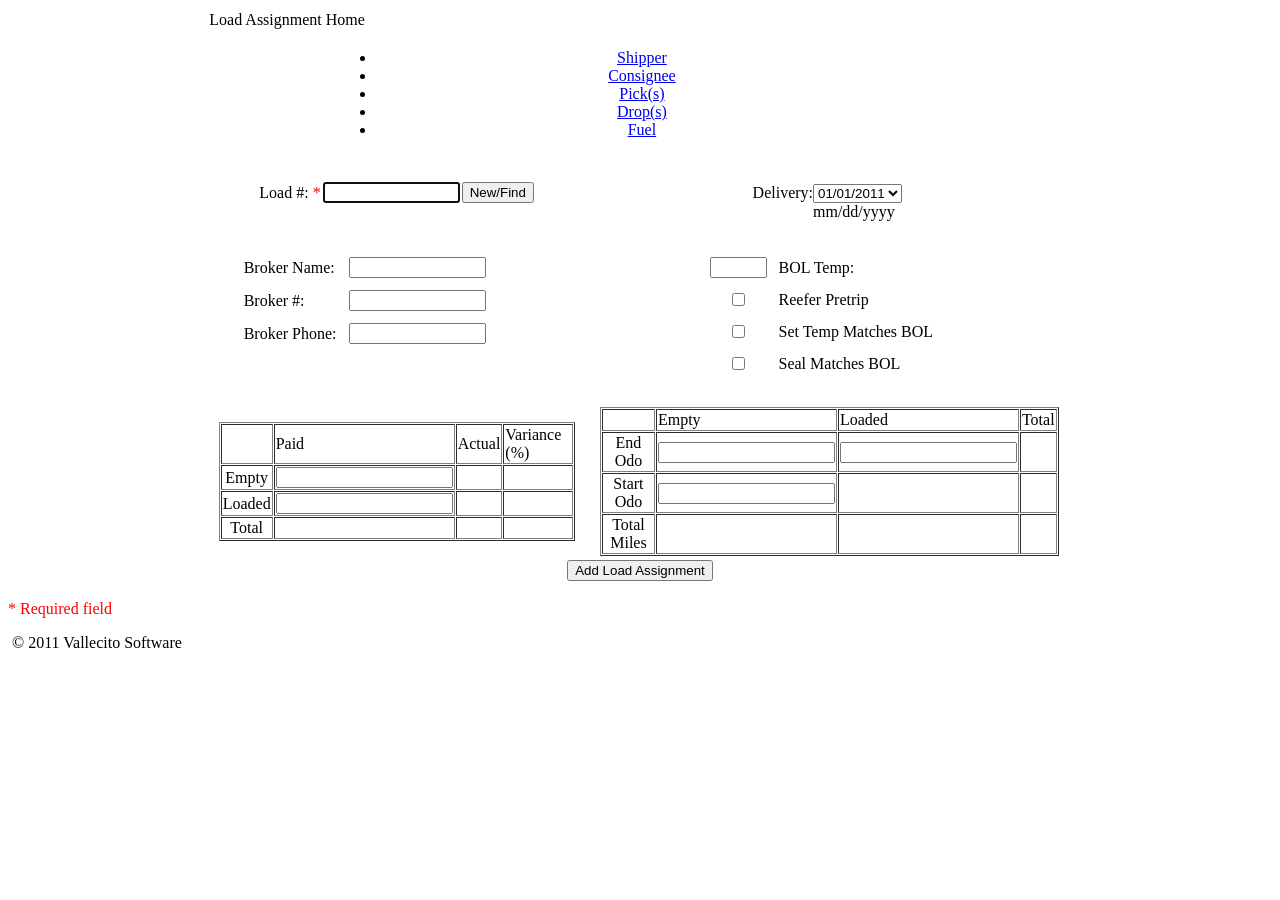
==== LoadAssignment00.html @ ed7b1e9a "Refactor with some OO" ====
<!doctype html>
<!-- Modified on Jun 06, 2014 12:34:00 PM  -->
<!-- Modified on Jun 05, 2014 17:20:00 PM  -->
<!-- Modified on Apr 26, 2014 08:10:00 PM  -->
<!-- Modified on Mar 16, 2014 11:38:14 PM  -->
<!-- Modified on Jan 29, 2014 11:38:14 AM  -->
<!-- Created on Apr 26, 2011 2:48:54 PM    -->
<html lang="en-US">
  <head>
    <title>Load Assignment</title>
    <meta charset="UTF-8"/>
    <link rel="stylesheet" type="text/css" href="css/loadassignmentstyle.css" />
    <script type="text/javascript" src="javascript/jquery-2.1.1.js"></script>
    <script type="text/javascript" src="javascript/LoadAssignment00.js"></script>
    <script type="text/javascript">
      
    </script>
  </head>
  <body>
<!--    <form id="loadForm" action="LoadAction00.php" method="post">    -->
<!--    <form id="loadForm" action="#" method="post">    -->
      <table id="mainTable" border="0" align="center">
        <tr><td colspan="6" id="pageTitle">Load Assignment Home</td></tr>
        <tr>
          <td colspan="1">&nbsp;</td>
          <td align="center" colspan="4">
            <div class="menubar">
              <ul>
                <li><a id="shipperPage" href="pagedloadassignment01.html" tabindex="17">Shipper</a></li>
                <li><a id="consigneePage" href="pagedloadassignment02.html" tabindex="18">Consignee</a></li>
                <li><a id="pickPage" href="pagedloadassignment03.html" tabindex="19">Pick(s)</a></li>
                <li><a id="dropPage" href="pagedloadassignment04.html" tabindex="20">Drop(s)</a></li>
                <li><a id="fuelPage" href="pagedloadassignment05.html" tabindex="21">Fuel</a></li>
              </ul>
            </div>
          </td>
          <td colspan="1">&nbsp;</td>
        </tr>
        <tr>
          <td>&nbsp;</td><td>&nbsp;</td><td>&nbsp;</td>
          <td>&nbsp;</td><td>&nbsp;</td><td>&nbsp;</td>
        </tr>
        <tr>
          <td align="left" colspan="3">
            <table border="0" align="center" cellpadding="1" cellspacing="0">
              <tr>
                <td align="left">Load &#35;:&nbsp;<font color="red" font-size="3em">*</font></td>
                <td align="left">
                  <input id="ldNumber" type="text" size="15" name="loadNumber" tabindex="1" autofocus >
            <!--             onblur="localDataStore.init(validateLoadNumber(this))" -->
                </td>
                <td align="center">
                  <input id="loadAction" type="hidden" name="loadActionFlag" value="new" />
                  <input id="loadStartDate" type="hidden" name="loadStartDate" />
                  <input id="submitButton1" type="button" name="actionButton1" value="New/Find" tabindex="2" />
                </td>
              </tr>
              <tr>
                <td>&nbsp;</td><td>&nbsp;</td><td>&nbsp;</td>
              </tr>
            </table>
          </td>
          <td colspan="3" align="center">
            <table border="0" cellpadding="0" cellspacing="0">
              <tr>
                <td align="left" valign="top">Delivery:</td>
                <td align="left">
                  <select id="selectDayOpts" name="loadDeliveryDate" tabindex="3" >
                    <option value="01/01/2011">01/01/2011</option>
                    <option value="01/02/2011">01/02/2011</option>
                    <option value="01/03/2011">01/03/2011</option>
                    <option value="01/04/2011">01/04/2011</option>
                    <option value="01/05/2011">01/05/2011</option>
                    <option value="01/06/2011">01/06/2011</option>
                    <option value="01/07/2011">01/07/2011</option>
                  </select>
                </td>
                <td>&nbsp;</td>
              </tr>
              <tr>
                <td>&nbsp;</td>
                <td align="left">mm/dd/yyyy</td>
                <td>&nbsp;</td>
              </tr>
            </table>
          </td>
          <tr>
            <td align="center" colspan="6">&nbsp;</td>
          </tr>
        </tr>
        <tr>
          <td align="left" colspan="3">
            <table border="0" align="center" cellpadding="5">
              <tr>
                <td>Broker Name:</td>
                <td>
                  <input id="brokerName" type="text" size="15" name="brokerName" tabindex="4" />
                </td>
                <td>&nbsp;</td><td>&nbsp;</td><td>&nbsp;</td><td>&nbsp;</td>
              </tr>
              <tr>
                <td>Broker #:</td>
                <td>
                  <input id="brokerLoadID" type="text" size="15" name="brokerLoadID" tabindex="5" />
                </td>
                <td>&nbsp;</td><td>&nbsp;</td><td>&nbsp;</td><td>&nbsp;</td>
              </tr>
              <tr>
                <td>Broker Phone:</td>
                <td>
                  <input id="brokerPhone" type="text" size="15" name="brokerPhone" tabindex="6" />
                </td>
                <td>&nbsp;</td><td>&nbsp;</td><td>&nbsp;</td><td>&nbsp;</td>
              </tr>
              <tr>
                <td>&nbsp;</td><td>&nbsp;</td><td>&nbsp;</td><td>&nbsp;</td><td>&nbsp;</td><td>&nbsp;</td>
              </tr>
            </table>
          </td>
          <td colspan="3" align="center">
            <table border="0" cellpadding="5">
              <tr>
                <td>
                  <input id="LoadTemp" type="text" size="5" name="loadTemp" tabindex="7" />
                </td>
                <td align="left">BOL Temp:</td>
                <td>&nbsp;</td>
              </tr>
              <tr>
                <td align="center">
                  <input id="preTripped" type="checkbox" name="reeferPretripped" value="preTripped" tabindex="8" /></td>
                <td align="left">Reefer Pretrip</td>
                <td>&nbsp;</td>
              </tr>
              <tr>
                <td align="center">
                  <input id="tempMatches" type="checkbox" name="tempMatches" value="tempChecked" tabindex="9" /></td>
                <td align="left">Set Temp Matches BOL</td>
                <td>&nbsp;</td>
              </tr>
              <tr>
                <td align="center">
                  <input id="sealMatches" type="checkbox" name="sealMatches" value="sealChecked" tabindex="10" /></td>
                <td align="left">Seal Matches BOL</td>
                <td>&nbsp;</td>
              </tr>
            </table>
          </td>
        </tr>
        <tr>
          <td align="center" colspan="6">&nbsp;</td>
        </tr>
        <tr>
          <td align="center" colspan="3">
            <table border="1" cellspacing="1" cellpadding"3" width="95%">
              <tr>
                <td class="emptyCell">&nbsp;</td>
                <td class="titleCell">Paid</td>
                <td class="titleCell">Actual</td>
                <td class="titleCell">Variance (%)</td>
              </tr>
              <tr>
                <td class="titleCell" align="center">Empty</td>
                <td align="center">
                  <input id="eP" type="number" name="emptyPaid" class="dataCell" tabindex="11" 
                        onblur="if( parseInt(eP.value) && parseInt(lP.value) ) {
                                  totalPaid.value=(parseInt(eP.value)+parseInt(lP.value)).toString();}">
                </td>
                <td class="computedCell" align="center">
                  <output id="emptyActual" for="bOdoE eOdoE" type="number" class="dataCell" name="emptyActual"></output>
                </td>
                <td class="computedCell" align="center">
                  <output id="emptyVariance" for="" type="number" class="dataCell" name="emptyVariance"></output>
                </td>
              </tr>
              <tr>
                <td class="titleCell" align="center">Loaded</td>
                <td align="center">
                  <input id="lP" type="number" class="dataCell"  name="loadedPaid" tabindex="12" 
                         onblur="if(parseInt(eP.value) && parseInt(lP.value)) {
                                   totalPaid.value=(parseInt(eP.value)+parseInt(lP.value)).toString();}" >
                </td>
                <td class="computedCell" align="center">
                  <output id="loadedActual" for="eOdoE eOdoL" type="number" class="dataCell" name="loadedActual" ></output>
                </td>
                <td class="computedCell" align="center">
                  <output id="loadedVariance" type="number" class="dataCell" name="loadedVariance" ></output>
                </td>
              </tr>
              <tr>
                <td class="titleCell" align="center">Total</td>
                <td class="computedCell" align="center">
                  <output id="totalPaid" for="eP lP" type="number" class="dataCell"  name="totalPaid"></output>
                </td>
                <td class="computedCell" align="center">
                  <output id="totalActual" for="bOdoE eOdoE eOdoL" type="number" class="dataCell"  name="totalActual" ></output>
                </td>
                <td class="computedCell" align="center">
                  <output id="totalVariance" for="bOdoE eOdoL" type="number" class="dataCell" name="totalVariance" ></output>
                </td>
              </tr>
            </table>
          </td>
          <td align="center" colspan="3">
            <table border="1" cellspacing="1" cellpadding"3" width="95%">
              <tr>
                <td class="emptyCell">&nbsp;</td>
                <td class="titleCell">Empty</td>
                <td class="titleCell">Loaded</td>
                <td class="titleCell">Total</td>
              </tr>
              <tr>
                <td class="titleCell" align="center">End Odo</td>
                <td align="center">
                  <input id="eOdoE" type="number" class="dataCell" name="endingEmpty" tabindex="14" 
                         onblur="if(parseInt(eOdoE.value) && parseInt(bOdoE.value)) {
                                    totalEmptyMiles.value=(parseInt(eOdoE.value)-parseInt(bOdoE.value)).toString(); 
                                    beginingLoaded.value=eOdoE.value.toString();
                                    emptyActual.value=(parseInt(eOdoE.value)-parseInt(bOdoE.value)).toString();
                                    var perCentage=((parseInt(emptyActual.value)-
                                                     parseInt(emptyPaid.value))/parseInt(emptyPaid.value))*100.0;
                                    emptyVariance.value=perCentage.toFixed(2); }">
                </td>
                <td align="center">
                  <input id="eOdoL" type="number" class="dataCell" name="endingLoaded" tabindex="15" 
                         onblur="if(parseInt(eOdoE.value) && parseInt(eOdoL.value)) {
                                    totalLoadedMiles.value=(parseInt(eOdoL.value)-parseInt(eOdoE.value)).toString();
                                    loadedActual.value=totalLoadedMiles.value.toString();
                                    totalActual.value=(parseInt(eOdoL.value)-parseInt(bOdoE.value)).toString();
                                    totalMiles.value=totalActual.value;
                                    var perCentage=((parseInt(loadedActual.value)-
                                                     parseInt(loadedPaid.value))/parseInt(loadedPaid.value))*100.0;
                                    loadedVariance.value=perCentage.toFixed(2);
                                    perCentage=((parseInt(totalActual.value)-
                                                 parseInt(totalPaid.value))/parseInt(totalPaid.value))*100.0;
                                    totalVariance.value=perCentage.toFixed(2); }" >
                </td>
                <td class="emptyCell">&nbsp;</td>
              </tr>
              <tr>
                <td class="titleCell" align="center">Start Odo</td>
                <td align="center">
                  <input id="bOdoE" type="number" class="dataCell" name="beginingEmpty" tabindex="13">
                </td>
                <td class="computedCell" align="center">
                  <output id="beginingLoaded" for"eE" type="number" class="dataCell" name="beginningLoaded"></output>
                </td>
                <td class="emptyCell">&nbsp;</td>
              </tr>
              <tr>
                <td class="titleCell" align="center">Total Miles</td>
                <td class="computedCell" align="center">
                  <output id="totalEmptyMiles" for="bOdoE eOdoE" type="text" class="dataCell" name="totalEmptyMiles" ></output>
                </td>
                <td class="computedCell" align="center">
                  <output id="totalLoadedMiles" for="eOdoE eOdoL" type="text" class="dataCell" name="totalLoadedMiles" ></output>
                </td>
                <td class="computedCell" align="center"l>
                  <output id="totalMiles" for="bOdoE eOdoL" type="text" class="dataCell" name="totalMiles" ></output>
                </td>
              </tr>
            </table>
          </td>
        </tr>
        <tr>
          <td colspan="6" align="center">
             <input id="submitButton2" type="button" name="actionButton2" value="Add Load Assignment" tabindex="16" />
          </td>
        </tr>
      </table>
<!--    </form>    -->
    <p><font color="red" font-size="1em">*&nbsp;Required field</font></p>
    <p id="cright">&nbsp;&copy;&nbsp;2011&nbsp;Vallecito Software</p>
<!--    <script type="text/javascript">
      localDataStore.init(); 
    </script>    -->
  </body>
</html>
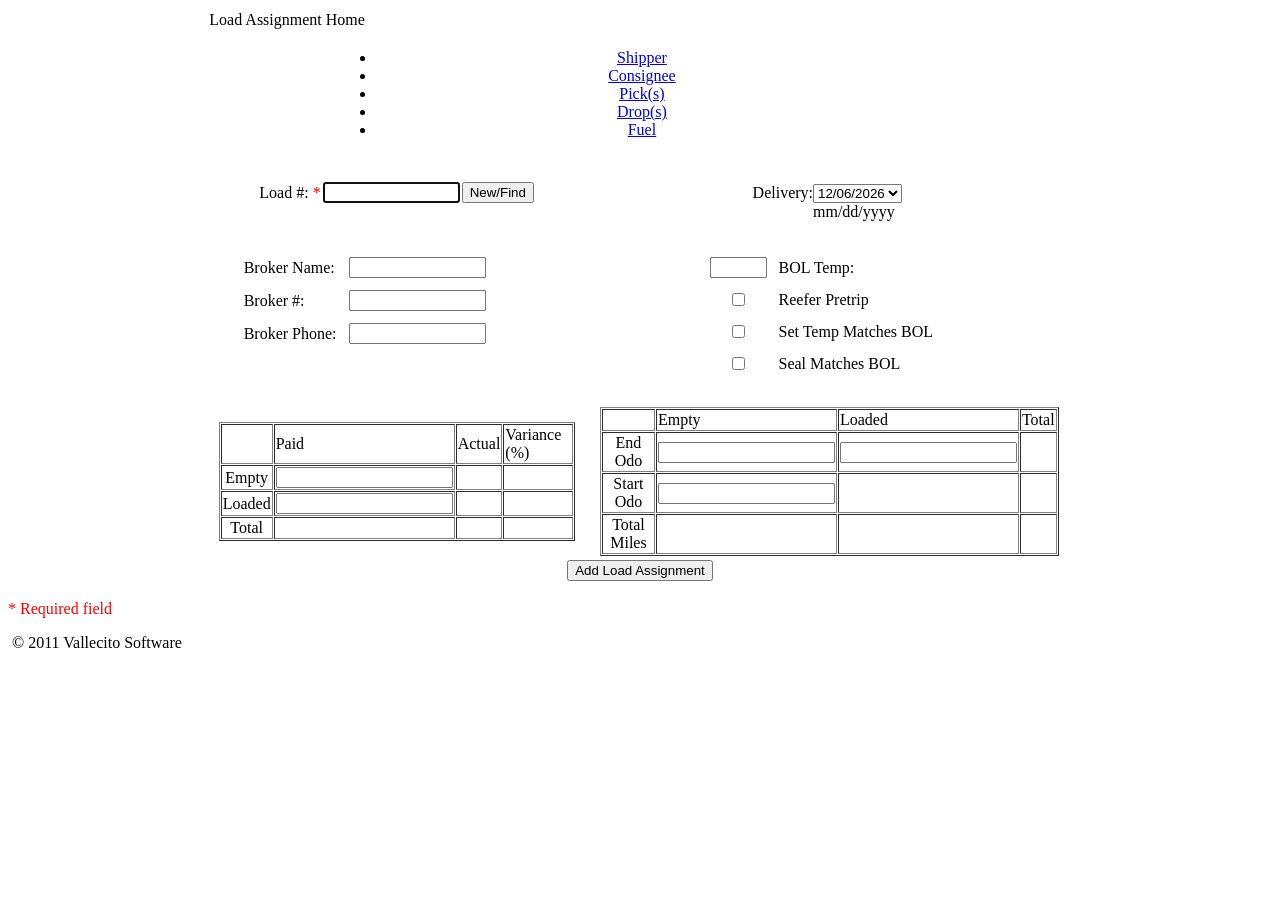
==== commit a0be2193: "Last functional commit for load page and supporting Javascript. Console.log instrumentation not yet " ====
--- a/LoadAssignment00.html
+++ b/LoadAssignment00.html
@@ -1,4 +1,5 @@
 <!doctype html>
+<!-- Modified on Jun 30, 2014  add the rest of the main pages         -->
 <!-- Modified on Jun 06, 2014 12:34:00 PM  -->
 <!-- Modified on Jun 05, 2014 17:20:00 PM  -->
 <!-- Modified on Apr 26, 2014 08:10:00 PM  -->
@@ -13,12 +14,40 @@
     <script type="text/javascript" src="javascript/jquery-2.1.1.js"></script>
     <script type="text/javascript" src="javascript/LoadAssignment00.js"></script>
     <script type="text/javascript">
-      
+      function initDeliveryDates() {
+        console.log("enter LoadDate.initDeliveryDates: ");
+        var today = new Date;
+        var startYear = today.getFullYear();
+        var startMonth = today.getMonth()+1;
+        var startDay = today.getDate();
+        var days=['01','02','03','04','05','06','07','08','09','10','11','12','13','14',
+                  '15','16','17','18','19','20','21','22','23','24','25','26','27','28',
+                  '29','30','31'];
+        var daysInMonth=[31,0,31,30,31,30,31,31,30,31,30,31];
+        var selectDayFlds = document.getElementById("selectDayOpts").options;
+        var dayIdx = startDay - 1;
+        var mnthIdx = startMonth - 1;
+        daysInMonth[1]=(((startYear%100!==0)&&(startYear%4===0))||(startYear%400===0))?29:28;
+        for (var i = 0; i < selectDayFlds.length; i++ ) {
+          optDate = days[mnthIdx] + "/" + days[dayIdx] + "/" + startYear;
+          selectDayFlds[i].innerHTML = optDate;
+          selectDayFlds[i].value = optDate;
+          dayIdx++;
+          if ( dayIdx+1 > daysInMonth[mnthIdx] ) {
+           dayIdx = 0;
+            mnthIdx++;
+           if ( mnthIdx+1 > 11 ) {
+             mnthIdx = 0;
+             startYear++;
+           }
+          }
+        }
+      };
     </script>
   </head>
   <body>
 <!--    <form id="loadForm" action="LoadAction00.php" method="post">    -->
-<!--    <form id="loadForm" action="#" method="post">    -->
+<!--    <form id="loadForm" action="#" method="post">                   -->
       <table id="mainTable" border="0" align="center">
         <tr><td colspan="6" id="pageTitle">Load Assignment Home</td></tr>
         <tr>
@@ -26,11 +55,11 @@
           <td align="center" colspan="4">
             <div class="menubar">
               <ul>
-                <li><a id="shipperPage" href="pagedloadassignment01.html" tabindex="17">Shipper</a></li>
-                <li><a id="consigneePage" href="pagedloadassignment02.html" tabindex="18">Consignee</a></li>
-                <li><a id="pickPage" href="pagedloadassignment03.html" tabindex="19">Pick(s)</a></li>
-                <li><a id="dropPage" href="pagedloadassignment04.html" tabindex="20">Drop(s)</a></li>
-                <li><a id="fuelPage" href="pagedloadassignment05.html" tabindex="21">Fuel</a></li>
+                <li><a id="shipperPage" href="loadassignment01.html" tabindex="17">Shipper</a></li>
+                <li><a id="consigneePage" href="loadassignment02.html" tabindex="18">Consignee</a></li>
+                <li><a id="pickPage" href="loadassignment03.html" tabindex="19">Pick(s)</a></li>
+                <li><a id="dropPage" href="loadassignment04.html" tabindex="20">Drop(s)</a></li>
+                <li><a id="fuelPage" href="loadassignment05.html" tabindex="21">Fuel</a></li>
               </ul>
             </div>
           </td>
@@ -46,7 +75,7 @@
               <tr>
                 <td align="left">Load &#35;:&nbsp;<font color="red" font-size="3em">*</font></td>
                 <td align="left">
-                  <input id="ldNumber" type="text" size="15" name="loadNumber" tabindex="1" autofocus >
+                  <input id="loadID" type="text" size="15" name="loadNumber" tabindex="1" autofocus >
             <!--             onblur="localDataStore.init(validateLoadNumber(this))" -->
                 </td>
                 <td align="center">
@@ -121,26 +150,26 @@
             <table border="0" cellpadding="5">
               <tr>
                 <td>
-                  <input id="LoadTemp" type="text" size="5" name="loadTemp" tabindex="7" />
+                  <input id="LoadTemp" type="text" size="5" name="ldTemp" tabindex="7" />
                 </td>
                 <td align="left">BOL Temp:</td>
                 <td>&nbsp;</td>
               </tr>
               <tr>
                 <td align="center">
-                  <input id="preTripped" type="checkbox" name="reeferPretripped" value="preTripped" tabindex="8" /></td>
+                  <input id="preTripped" type="checkbox" name="reeferPretrip" value="preTripped" tabindex="8" /></td>
                 <td align="left">Reefer Pretrip</td>
                 <td>&nbsp;</td>
               </tr>
               <tr>
                 <td align="center">
-                  <input id="tempMatches" type="checkbox" name="tempMatches" value="tempChecked" tabindex="9" /></td>
+                  <input id="tempMatches" type="checkbox" name="tmpMatch" value="tempChecked" tabindex="9" /></td>
                 <td align="left">Set Temp Matches BOL</td>
                 <td>&nbsp;</td>
               </tr>
               <tr>
                 <td align="center">
-                  <input id="sealMatches" type="checkbox" name="sealMatches" value="sealChecked" tabindex="10" /></td>
+                  <input id="sealMatches" type="checkbox" name="sealMatch" value="sealChecked" tabindex="10" /></td>
                 <td align="left">Seal Matches BOL</td>
                 <td>&nbsp;</td>
               </tr>
@@ -162,9 +191,8 @@
               <tr>
                 <td class="titleCell" align="center">Empty</td>
                 <td align="center">
-                  <input id="eP" type="number" name="emptyPaid" class="dataCell" tabindex="11" 
-                        onblur="if( parseInt(eP.value) && parseInt(lP.value) ) {
-                                  totalPaid.value=(parseInt(eP.value)+parseInt(lP.value)).toString();}">
+                  <input id="eP" type="number" name="emptyPaid" class="dataCell" tabindex="11">
+            <!--            onblur="calculatePaid();"   >  -->
                 </td>
                 <td class="computedCell" align="center">
                   <output id="emptyActual" for="bOdoE eOdoE" type="number" class="dataCell" name="emptyActual"></output>
@@ -176,12 +204,11 @@
               <tr>
                 <td class="titleCell" align="center">Loaded</td>
                 <td align="center">
-                  <input id="lP" type="number" class="dataCell"  name="loadedPaid" tabindex="12" 
-                         onblur="if(parseInt(eP.value) && parseInt(lP.value)) {
-                                   totalPaid.value=(parseInt(eP.value)+parseInt(lP.value)).toString();}" >
-                </td>
-                <td class="computedCell" align="center">
-                  <output id="loadedActual" for="eOdoE eOdoL" type="number" class="dataCell" name="loadedActual" ></output>
+                  <input id="lP" type="number" class="dataCell"  name="loadedPaid" tabindex="12"> 
+            <!--             onblur="calculatePaid();"   >  -->
+                </td>
+                <td class="computedCell" align="center">
+                  <output id="loadedActual" for="eOdoE eOdoL" type="number" class="dataCell" name="loadActual" ></output>
                 </td>
                 <td class="computedCell" align="center">
                   <output id="loadedVariance" type="number" class="dataCell" name="loadedVariance" ></output>
@@ -190,13 +217,13 @@
               <tr>
                 <td class="titleCell" align="center">Total</td>
                 <td class="computedCell" align="center">
-                  <output id="totalPaid" for="eP lP" type="number" class="dataCell"  name="totalPaid"></output>
-                </td>
-                <td class="computedCell" align="center">
-                  <output id="totalActual" for="bOdoE eOdoE eOdoL" type="number" class="dataCell"  name="totalActual" ></output>
-                </td>
-                <td class="computedCell" align="center">
-                  <output id="totalVariance" for="bOdoE eOdoL" type="number" class="dataCell" name="totalVariance" ></output>
+                  <output id="totalPaid" for="eP lP" type="number" class="dataCell"  name="totPaid"></output>
+                </td>
+                <td class="computedCell" align="center">
+                  <output id="totalActual" for="bOdoE eOdoL" type="number" class="dataCell"  name="totActual" ></output>
+                </td>
+                <td class="computedCell" align="center">
+                  <output id="totalVariance" for="bOdoE eOdoL" type="number" class="dataCell" name="totVariance" ></output>
                 </td>
               </tr>
             </table>
@@ -212,28 +239,28 @@
               <tr>
                 <td class="titleCell" align="center">End Odo</td>
                 <td align="center">
-                  <input id="eOdoE" type="number" class="dataCell" name="endingEmpty" tabindex="14" 
-                         onblur="if(parseInt(eOdoE.value) && parseInt(bOdoE.value)) {
+                  <input id="eOdoE" type="number" class="dataCell" name="endingEmpty" tabindex="14" >
+              <!--           onblur="if(parseInt(eOdoE.value) && parseInt(bOdoE.value)) {
                                     totalEmptyMiles.value=(parseInt(eOdoE.value)-parseInt(bOdoE.value)).toString(); 
                                     beginingLoaded.value=eOdoE.value.toString();
                                     emptyActual.value=(parseInt(eOdoE.value)-parseInt(bOdoE.value)).toString();
                                     var perCentage=((parseInt(emptyActual.value)-
-                                                     parseInt(emptyPaid.value))/parseInt(emptyPaid.value))*100.0;
-                                    emptyVariance.value=perCentage.toFixed(2); }">
-                </td>
-                <td align="center">
-                  <input id="eOdoL" type="number" class="dataCell" name="endingLoaded" tabindex="15" 
-                         onblur="if(parseInt(eOdoE.value) && parseInt(eOdoL.value)) {
+                                                     parseInt(eP.value))/parseInt(eP.value))*100.0;
+                                    emptyVariance.value=perCentage.toFixed(2); }">  -->
+                </td>
+                <td align="center">
+                  <input id="eOdoL" type="number" class="dataCell" name="endingLoaded" tabindex="15" >
+              <!--           onblur="if(parseInt(eOdoE.value) && parseInt(eOdoL.value)) {
                                     totalLoadedMiles.value=(parseInt(eOdoL.value)-parseInt(eOdoE.value)).toString();
                                     loadedActual.value=totalLoadedMiles.value.toString();
                                     totalActual.value=(parseInt(eOdoL.value)-parseInt(bOdoE.value)).toString();
                                     totalMiles.value=totalActual.value;
                                     var perCentage=((parseInt(loadedActual.value)-
-                                                     parseInt(loadedPaid.value))/parseInt(loadedPaid.value))*100.0;
+                                                     parseInt(lP.value))/parseInt(lP.value))*100.0;
                                     loadedVariance.value=perCentage.toFixed(2);
                                     perCentage=((parseInt(totalActual.value)-
                                                  parseInt(totalPaid.value))/parseInt(totalPaid.value))*100.0;
-                                    totalVariance.value=perCentage.toFixed(2); }" >
+                                    totalVariance.value=perCentage.toFixed(2); }" >  -->
                 </td>
                 <td class="emptyCell">&nbsp;</td>
               </tr>
@@ -271,8 +298,8 @@
 <!--    </form>    -->
     <p><font color="red" font-size="1em">*&nbsp;Required field</font></p>
     <p id="cright">&nbsp;&copy;&nbsp;2011&nbsp;Vallecito Software</p>
-<!--    <script type="text/javascript">
-      localDataStore.init(); 
-    </script>    -->
+    <script type="text/javascript">
+      initDeliveryDates(); 
+    </script>
   </body>
 </html>
